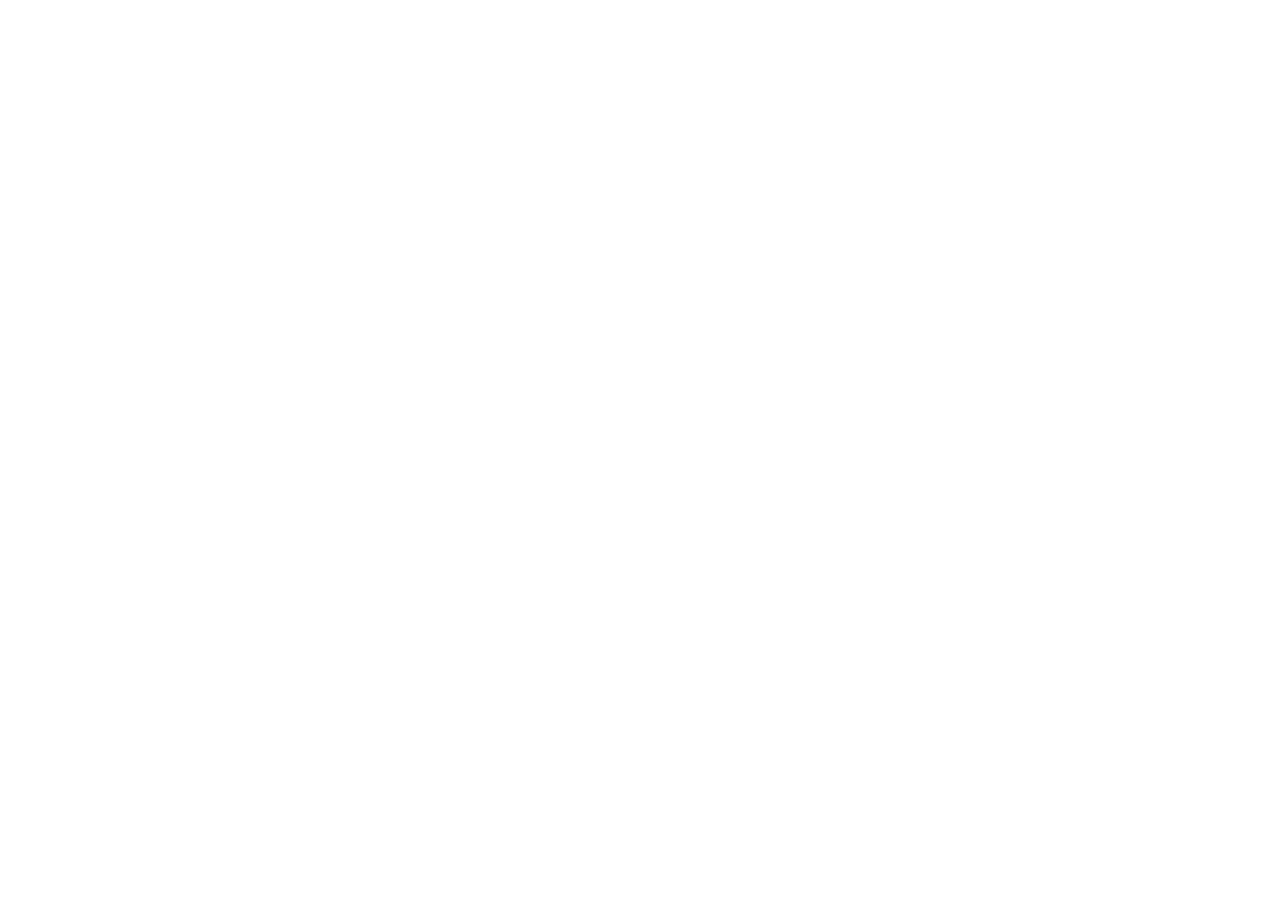
==== Ecommerce_JS/liked.html @ 8a9f3f43 "created container and filter section and application .js" ====
<!DOCTYPE html>
<html lang="en">
<head>
    <meta charset="UTF-8">
    <meta name="viewport" content="width=device-width, initial-scale=1.0">
    <title>Liked</title>
</head>
<body>
    
</body>
</html>
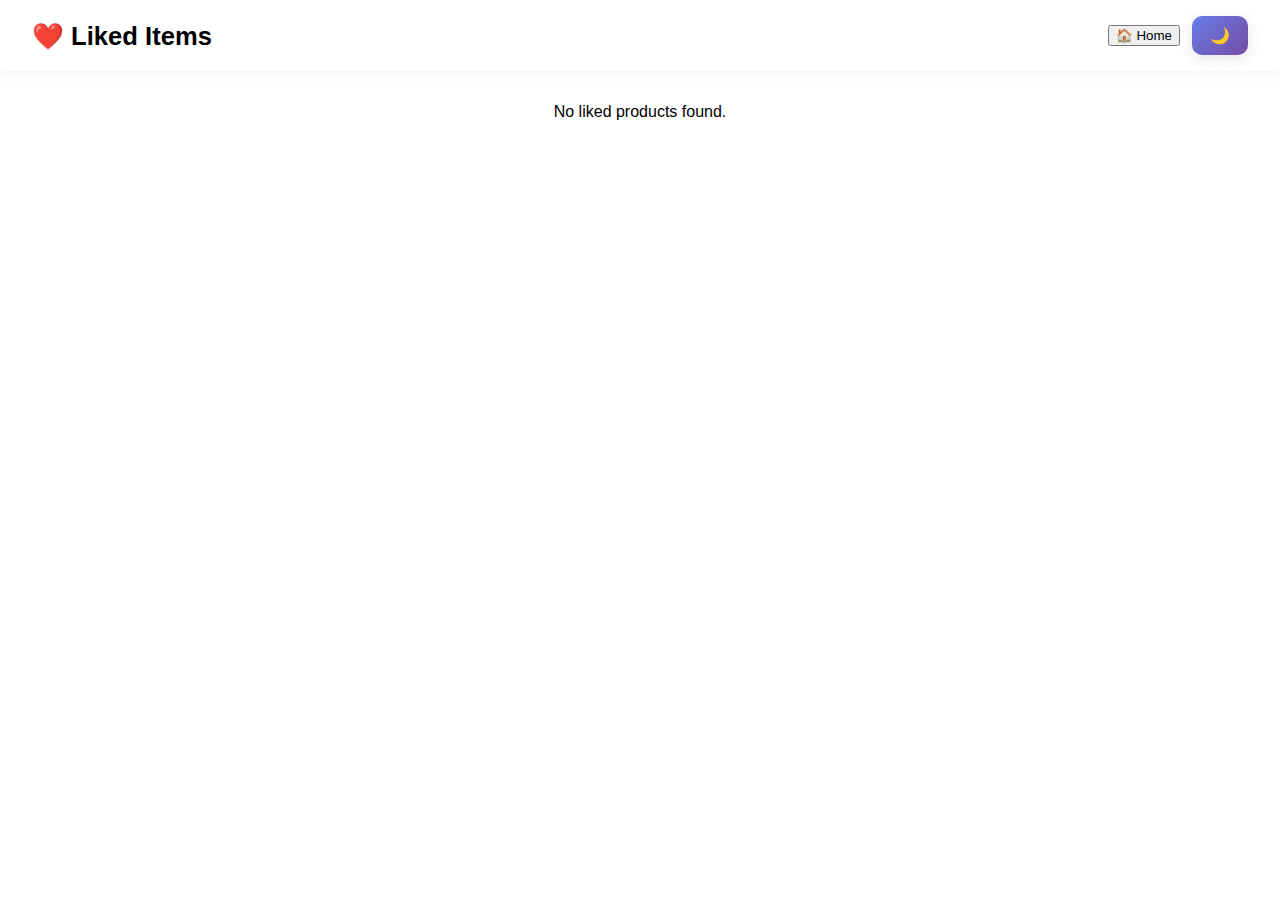
==== commit 6d39983e: "All the work is done like css and some pending work" ====
--- a/Ecommerce_JS/liked.html
+++ b/Ecommerce_JS/liked.html
@@ -4,8 +4,35 @@
     <meta charset="UTF-8">
     <meta name="viewport" content="width=device-width, initial-scale=1.0">
     <title>Liked</title>
+    <link rel="stylesheet" href="Design/style.css" />
+    <style>
+        .liked-page h1 {
+          text-align: center;
+          margin: 1rem 0;
+        }
+        .product button.remove-btn {
+          background-color: #c0392b;
+          margin-top: 10px;
+        }
+        .product button.remove-btn:hover {
+          background-color: #922b21;
+        }
+      </style>
+    
 </head>
 <body>
+    <header class="navbar">
+        <div class="logo">
+          <h1>❤️ Liked Items</h1>
+        </div>
+        <div class="navbar-actions">
+          <a href="index.html"><button>🏠 Home</button></a>
+          <button id="toggleTheme">🌙</button>
+        </div>
+      </header>
     
+      <main class="product-list" id="likedList"> </main>
+    
+      <script src="./ScriptFiles/liked.js"></script>
 </body>
 </html>--- a/Ecommerce_JS/Design/style.css
+++ b/Ecommerce_JS/Design/style.css
@@ -0,0 +1,312 @@
+:root {
+  --bg-light: #f7f7f7;
+  --bg-dark: #1e1e1e;
+  --text-light: #333;
+  --text-dark: #f1f1f1;
+  --card-light: #ffffff;
+  --card-dark: #2c2c2c;
+  --accent: #3f51b5;
+  --accent-hover: #2c3e90;
+  --gradient: linear-gradient(135deg, #667eea, #764ba2);
+  --gradient-hover: linear-gradient(135deg, #5a67d8, #5b3b9a);
+}
+
+[data-theme="light"] {
+  --bg: var(--bg-light);
+  --text: var(--text-light);
+  --card: var(--card-light);
+}
+
+[data-theme="dark"] {
+  --bg: var(--bg-dark);
+  --text: var(--text-dark);
+  --card: var(--card-dark);
+}
+
+body {
+  font-family: "Segoe UI", sans-serif;
+  margin: 0;
+  padding: 0;
+  background: var(--bg);
+  color: var(--text);
+  transition: background 0.3s ease, color 0.3s ease;
+}
+
+.container {
+  background: var(--card);
+  padding: 2rem;
+  border-radius: 1rem;
+  box-shadow: 0 10px 25px rgba(0, 0, 0, 0.1);
+  max-width: 340px;
+  width: 100%;
+  margin: 2rem auto;
+}
+
+h2 {
+  text-align: center;
+  margin-bottom: 1.5rem;
+  font-weight: 600;
+}
+
+form input,
+form select {
+  display: block;
+  width: 90%;
+  padding: 12px 16px;
+  margin: 10px 0;
+  background: var(--bg);
+  color: var(--text);
+  border: 1px solid #ccc;
+  border-radius: 8px;
+  font-size: 1rem;
+}
+
+form button {
+  width: 100%;
+  padding: 12px;
+  background: var(--gradient);
+  color: white;
+  border: none;
+  cursor: pointer;
+  border-radius: 8px;
+  font-weight: 600;
+  font-size: 1rem;
+  transition: background 0.3s;
+}
+
+form button:hover {
+  background: var(--gradient-hover);
+}
+
+a {
+  color: var(--text);
+  text-decoration: none;
+  font-size: 0.9rem;
+}
+
+.navbar {
+  background: var(--card);
+  color: var(--text);
+  padding: 1rem 2rem;
+  display: flex;
+  flex-wrap: wrap;
+  align-items: center;
+  justify-content: space-between;
+  gap: 1rem;
+  box-shadow: 0 3px 12px rgba(0, 0, 0, 0.05);
+}
+
+.navbar .logo h1 {
+  font-size: 1.6rem;
+  margin: 0;
+  display: flex;
+  align-items: center;
+}
+
+/* Search */
+.search-container {
+  display: flex;
+  flex-wrap: wrap;
+  justify-content: center;
+  align-items: center;
+  gap: 0.75rem;
+  padding: 0.5rem 0;
+  flex-grow: 1;
+}
+
+.search-container input,
+.search-container select,
+.search-container button {
+  padding: 10px 16px;
+  font-size: 0.95rem;
+  border-radius: 30px;
+  border: 1px solid #f7c231;
+  background: var(--bg);
+  color: var(--text);
+  transition: border 0.2s ease;
+  flex: 1 1 140px;
+  max-width: 200px;
+}
+
+.search-container select {
+  appearance: none;
+  cursor: pointer;
+}
+
+.search-container input:focus,
+.search-container select:focus {
+  border-color: var(--accent);
+  outline: none;
+}
+
+.search-container button {
+  background: var(--accent);
+  color: white;
+  border: none;
+  font-weight: bold;
+  cursor: pointer;
+  transition: background 0.2s;
+}
+
+.search-container button:hover {
+  background: var(--accent-hover);
+}
+
+@media (max-width: 600px) {
+  .search-container {
+    flex-direction: column;
+    align-items: stretch;
+  }
+
+  .search-container input,
+  .search-container select,
+  .search-container button {
+    width: 100%;
+    max-width: 100%;
+    border-radius: 8px;
+  }
+
+  .navbar {
+    flex-direction: column;
+    align-items: stretch;
+  }
+}
+
+.navbar-actions {
+  display: flex;
+  align-items: center;
+  gap: 0.75rem;
+}
+
+#toggleTheme,
+#logoutBtn {
+  padding: 10px 18px;
+  font-size: 1rem;
+  background: var(--gradient);
+  color: #fff;
+  border: none;
+  border-radius: 10px;
+  font-weight: 600;
+  cursor: pointer;
+  box-shadow: 0 4px 15px rgba(0, 0, 0, 0.1);
+  transition: background 0.3s ease, transform 0.2s ease;
+}
+
+#logoutBtn {
+  background: #ff4d4d;
+  background: linear-gradient(135deg, #f85032, #e73827);
+}
+
+#toggleTheme:hover,
+#logoutBtn:hover {
+  background: var(--gradient-hover);
+  transform: translateY(-2px);
+}
+
+#logoutBtn:hover {
+  background: linear-gradient(135deg, #d73925, #c6281a);
+}
+
+.content-container {
+  display: flex;
+  gap: 1.5rem;
+  padding: 2rem;
+  flex-wrap: wrap;
+}
+
+.filter-section {
+  flex: 1 1 220px;
+  background: var(--card);
+  padding: 1.2rem;
+  border-radius: 1rem;
+  box-shadow: 0 1px 10px rgba(0, 0, 0, 0.05);
+  max-height: fit-content;
+}
+
+.filter-section h3 {
+  margin-top: 0;
+  font-size: 1.2rem;
+}
+
+.filter-group {
+  display: flex;
+  flex-direction: column;
+  gap: 0.5rem;
+}
+
+.filter-group label {
+  cursor: pointer;
+  font-size: 0.95rem;
+}
+
+.product-list {
+  flex: 3 1 600px;
+  display: grid;
+  grid-template-columns: repeat(auto-fit, minmax(220px, 1fr));
+  gap: 1.5rem;
+  padding: 1rem 0;
+}
+
+.product {
+  background: var(--card);
+  border: 1px solid #eee;
+  padding: 1.2rem;
+  border-radius: 12px;
+  text-align: center;
+  box-shadow: 0 1px 8px rgba(0, 0, 0, 0.05);
+  transition: transform 0.2s ease, box-shadow 0.2s ease;
+}
+
+.product img {
+  max-width: 100px;
+  height: auto;
+  margin-bottom: 10px;
+}
+
+.product:hover {
+  transform: scale(1.03);
+  box-shadow: 0 4px 15px rgba(0, 0, 0, 0.08);
+}
+
+.product button {
+  background: var(--accent);
+  color: white;
+  padding: 10px 16px;
+  border: none;
+  cursor: pointer;
+  border-radius: 6px;
+  margin-top: 0.75rem;
+  transition: background 0.3s ease;
+}
+
+.product button:hover {
+  background: var(--accent-hover);
+}
+
+.like-btn {
+  margin-top: 10px;
+  background: transparent;
+  border: none;
+  font-size: 1.4rem;
+  cursor: pointer;
+  transition: transform 0.2s ease;
+}
+
+.like-btn:hover {
+  transform: scale(1.2);
+}
+
+.like-btn.liked {
+  color: red;
+}
+
+@media (max-width: 768px) {
+  .content-container {
+    flex-direction: column;
+    padding: 1rem;
+  }
+
+  .filter-section {
+    width: 100%;
+  }
+}
